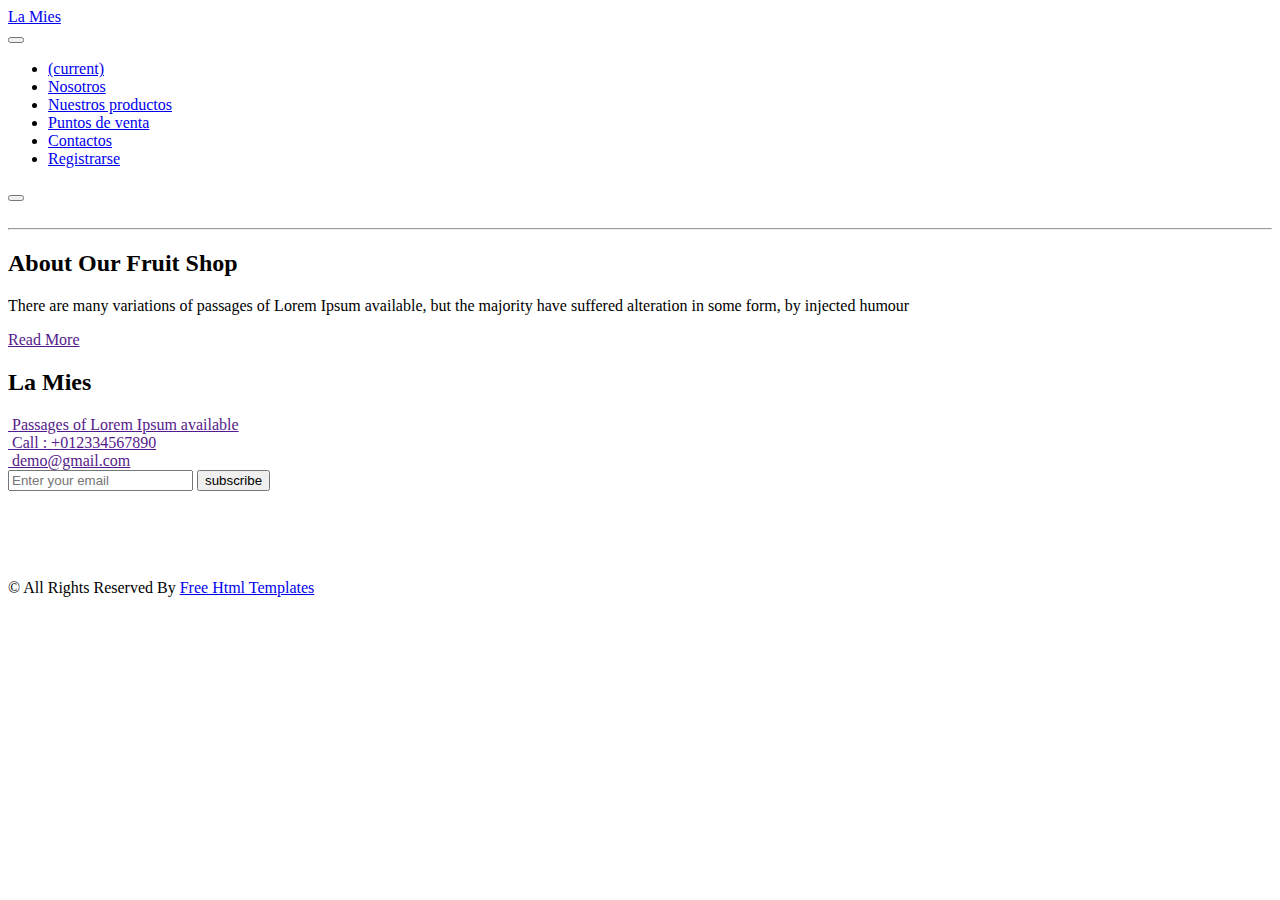
==== about.html @ c10d488f "Update about.html" ====
<!DOCTYPE html>
<html>

<head>
  <!-- Basic -->
  <meta charset="utf-8" />
  <meta http-equiv="X-UA-Compatible" content="IE=edge" />
  <!-- Mobile Metas -->
  <meta name="viewport" content="width=device-width, initial-scale=1, shrink-to-fit=no" />
  <!-- Site Metas -->
  <meta name="keywords" content="" />
  <meta name="description" content="" />
  <meta name="author" content="" />

  <title>La Mies</title>

  <!-- slider stylesheet -->
  <link rel="stylesheet" type="text/css" href="https://cdnjs.cloudflare.com/ajax/libs/OwlCarousel2/2.1.3/assets/owl.carousel.min.css" />

  <!-- bootstrap core css -->
  <link rel="stylesheet" type="text/css" href="css/bootstrap.css" />

  <!-- fonts style -->
  <link href="https://fonts.googleapis.com/css?family=Baloo+Chettan|Dosis:400,600,700|Poppins:400,600,700&display=swap" rel="stylesheet" />
  <!-- Custom styles for this template -->
  <link href="css/style.css" rel="stylesheet" />
  <!-- responsive style -->
  <link href="css/responsive.css" rel="stylesheet" />
</head>

<body class="sub_page">
  <div class="hero_area">
    <!-- header section strats -->
    <div class="brand_box">
      <a class="navbar-brand" href="index.html">
        <span>
          La Mies
        </span>
      </a>
    </div>
    <!-- end header section -->
  </div>

  <!-- nav section -->

  <section class="nav_section">
    <div class="container">
      <div class="custom_nav2">
        <nav class="navbar navbar-expand custom_nav-container ">
          <button class="navbar-toggler" type="button" data-toggle="collapse" data-target="#navbarSupportedContent" aria-controls="navbarSupportedContent" aria-expanded="false" aria-label="Toggle navigation">
            <span class="navbar-toggler-icon"></span>
          </button>

          <div class="collapse navbar-collapse" id="navbarSupportedContent">
            <div class="d-flex  flex-column flex-lg-row align-items-center">
              <ul class="navbar-nav  ">
                <li class="nav-item active">
                  <a class="nav-link" href="index.html"Inicio <span class="sr-only">(current)</span></a>
                </li>
                <li class="nav-item">
                  <a class="nav-link" href="about.html">Nosotros </a>
                </li>
                <li class="nav-item">
                  <a class="nav-link" href="fruit.html">Nuestros productos </a>
                </li>
                <li class="nav-item">
                  <a class="nav-link" href="testimonial.html">Puntos de venta</a>
                </li>
                <li class="nav-item">
                  <a class="nav-link" href="contact.html">Contactos</a>
                </li>
                <li class="nav-item">
                  <a class="nav-link" href="#">Registrarse</a>
                </li>
              </ul>
              <form class="form-inline my-2 my-lg-0 ml-0 ml-lg-4 mb-3 mb-lg-0">
                <button class="btn  my-2 my-sm-0 nav_search-btn" type="submit"></button>
              </form>
            </div>
          </div>
        </nav>
      </div>
    </div>
  </section>

  <!-- end nav section -->

  <!-- about section -->

  <section class="about_section layout_padding">
    <div class="container-fluid">
      <div class="row">
        <div class="col-md-6 px-0">
          <div class="img-box">
            <img src="images/about-img.jpg" alt="">
          </div>
        </div>
        <div class="col-md-5">
          <div class="detail-box">
            <div class="heading_container">
              <hr>
              <h2>
                About Our Fruit Shop
              </h2>
            </div>
            <p>
              There are many variations of passages of Lorem Ipsum available, but the majority have suffered alteration in some form, by injected humour
            </p>
            <a href="">
              Read More
            </a>
          </div>
        </div>
      </div>
    </div>
  </section>

  <!-- end about section -->

  <!-- info section -->

  <section class="info_section layout_padding">
    <div class="container">
      <div class="info_logo">
        <h2>
         La Mies
        </h2>
      </div>
      <div class="info_contact">
        <div class="row">
          <div class="col-md-4">
            <a href="">
              <img src="images/location.png" alt="">
              <span>
                Passages of Lorem Ipsum available
              </span>
            </a>
          </div>
          <div class="col-md-4">
            <a href="">
              <img src="images/call.png" alt="">
              <span>
                Call : +012334567890
              </span>
            </a>
          </div>
          <div class="col-md-4">
            <a href="">
              <img src="images/mail.png" alt="">
              <span>
                demo@gmail.com
              </span>
            </a>
          </div>
        </div>
      </div>
      <div class="row">
        <div class="col-md-8 col-lg-9">
          <div class="info_form">
            <form action="">
              <input type="text" placeholder="Enter your email">
              <button>
                subscribe
              </button>
            </form>
          </div>
        </div>
        <div class="col-md-4 col-lg-3">
          <div class="info_social">
            <div>
              <a href="">
                <img src="images/facebook-logo-button.png" alt="">
              </a>
            </div>
            <div>
              <a href="">
                <img src="images/twitter-logo-button.png" alt="">
              </a>
            </div>
            <div>
              <a href="">
                <img src="images/linkedin.png" alt="">
              </a>
            </div>
            <div>
              <a href="">
                <img src="images/instagram.png" alt="">
              </a>
            </div>
          </div>
        </div>
      </div>

    </div>
  </section>

  <!-- end info section -->


  <!-- footer section -->
  <section class="container-fluid footer_section">
    <p>
      &copy; <span id="displayYear"></span> All Rights Reserved By
      <a href="https://html.design/">Free Html Templates</a>
    </p>
  </section>
  <!-- footer section -->


  <script type="text/javascript" src="js/jquery-3.4.1.min.js"></script>
  <script type="text/javascript" src="js/bootstrap.js"></script>
  <script type="text/javascript" src="js/custom.js"></script>
</body>

</html>
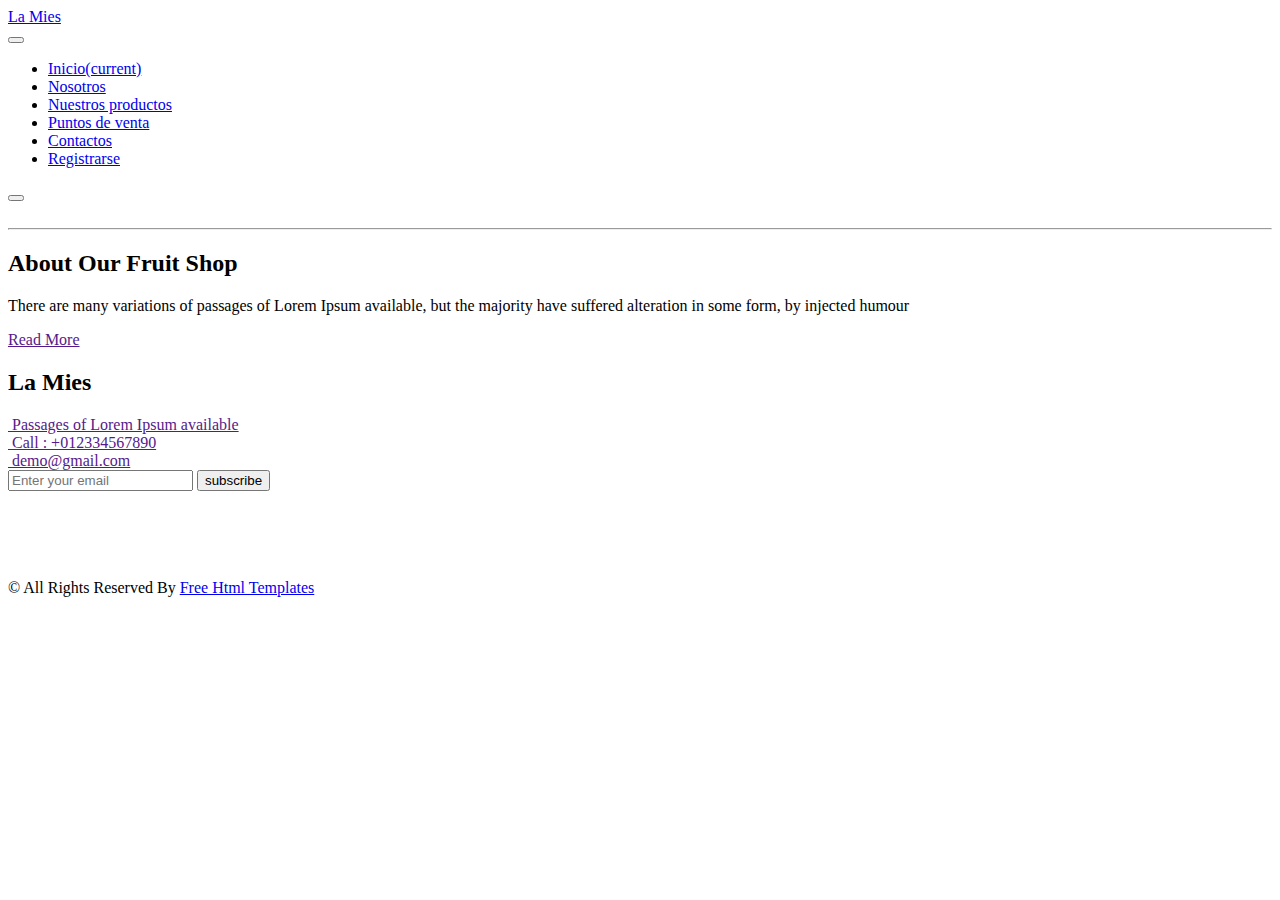
==== commit 2137b12e: "Update about.html" ====
--- a/about.html
+++ b/about.html
@@ -55,7 +55,7 @@
             <div class="d-flex  flex-column flex-lg-row align-items-center">
               <ul class="navbar-nav  ">
                 <li class="nav-item active">
-                  <a class="nav-link" href="index.html"Inicio <span class="sr-only">(current)</span></a>
+                  <a class="nav-link" href="index.html">Inicio<span class="sr-only">(current)</span></a>
                 </li>
                 <li class="nav-item">
                   <a class="nav-link" href="about.html">Nosotros </a>
